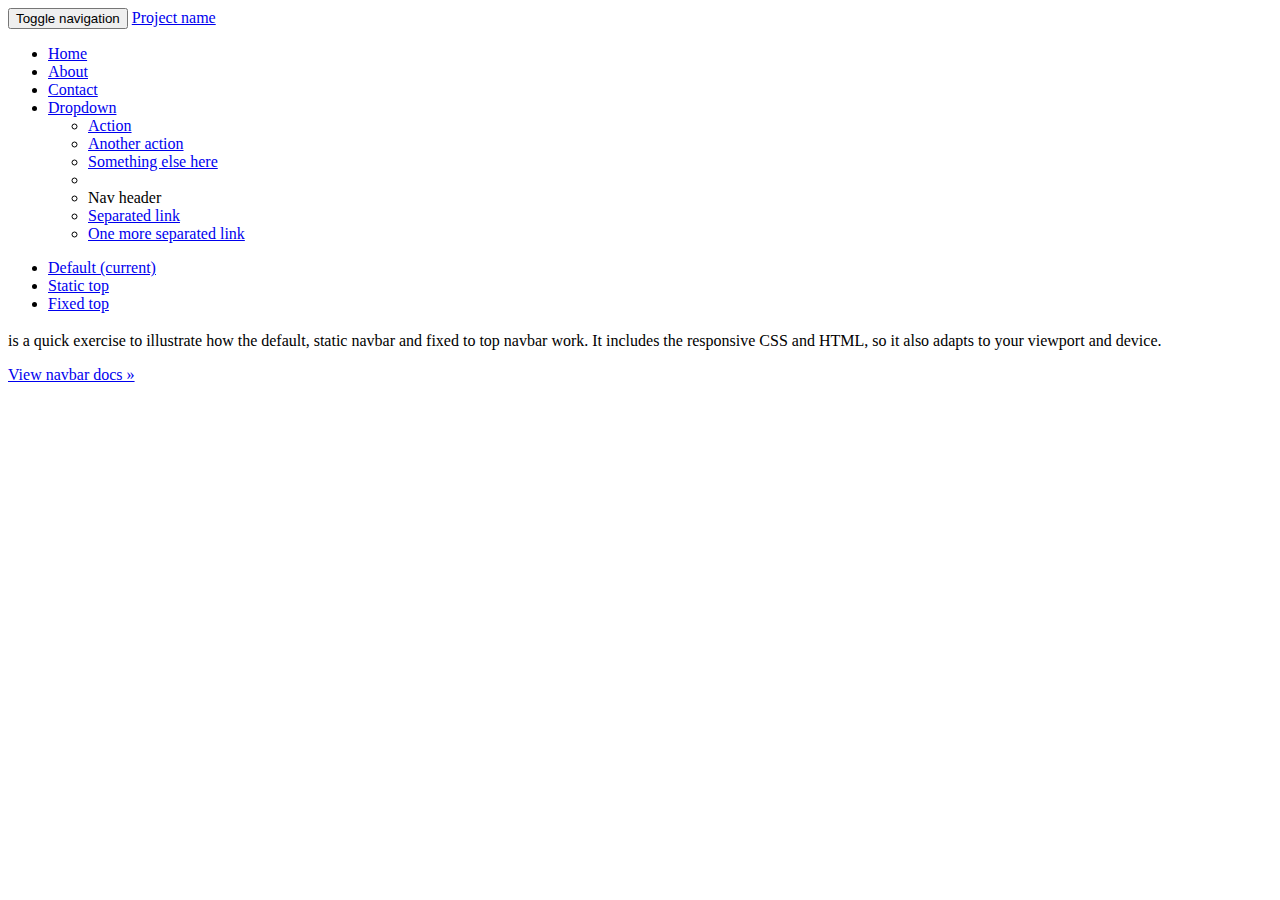
==== src/main/resources/templates/index.html @ 15e6905f "#6: Implementing Spring Boot with Bootstrap. Raw State." ====
<!DOCTYPE html>
<html lang="en" xmlns="http://www.w3.org/1999/xhtml" xmlns:th="http://www.thymeleaf.org">
<head>
    <meta charset="utf-8">
    <meta http-equiv="X-UA-Compatible" content="IE=edge"/>
    <meta name="viewport" content="width=device-width, initial-scale=1"/>
    <!-- The above 3 meta tags *must* come first in the head; any other head content must come *after* these tags -->
    <meta name="description" content="">
    <meta name="author" content="">
    <link rel="icon" href="../../favicon.ico"/>

    <title>Navbar Template for Bootstrap</title>

    <!-- Bootstrap core CSS -->
    <link href="/css/bootstrap.css" rel="stylesheet" th:href="@{/css/bootstrap.css}"/>
</head>
<body>
<div class="container">
    <!-- Static navbar -->
    <nav class="navbar navbar-default">
        <div class="container-fluid">
            <div class="navbar-header">
                <button type="button" class="navbar-toggle collapsed" data-toggle="collapse" data-target="#navbar"
                        aria-expanded="false" aria-controls="navbar">
                    <span class="sr-only">Toggle navigation</span>
                    <span class="icon-bar"></span>
                    <span class="icon-bar"></span>
                    <span class="icon-bar"></span>
                </button>
                <a class="navbar-brand" href="#" th:text="${username}">Project name</a>
            </div>
            <div id="navbar" class="navbar-collapse collapse">
                <ul class="nav navbar-nav">
                    <li class="active"><a href="#">Home</a></li>
                    <li><a href="#">About</a></li>
                    <li><a href="#">Contact</a></li>
                    <li class="dropdown">
                        <a href="#" class="dropdown-toggle" data-toggle="dropdown" role="button" aria-haspopup="true"
                           aria-expanded="false">Dropdown <span class="caret"></span></a>
                        <ul class="dropdown-menu">
                            <li><a href="#">Action</a></li>
                            <li><a href="#">Another action</a></li>
                            <li><a href="#">Something else here</a></li>
                            <li role="separator" class="divider"></li>
                            <li class="dropdown-header">Nav header</li>
                            <li><a href="#">Separated link</a></li>
                            <li><a href="#">One more separated link</a></li>
                        </ul>
                    </li>
                </ul>
                <ul class="nav navbar-nav navbar-right">
                    <li class="active"><a href="./">Default <span class="sr-only">(current)</span></a></li>
                    <li><a href="#">Static top</a></li>
                    <li><a href="#/">Fixed top</a></li>
                </ul>
            </div><!--/.nav-collapse -->
        </div><!--/.container-fluid -->
    </nav>
    <!-- Main component for a primary marketing message or call to action -->
    <div class="jumbotron">
        <!--Usage of models we wrote in WepAppController th:text="'Welcome to basic Bootstrap with Spring Boot created by ' + ${username} -->
        <h3 th:text="'Welcome to basic Bootstrap with Spring Boot created by ' + ${username}"></h3>
        <p th:text="'This date example  ' + ${#dates.format(datetime, 'dd MMM yyyy HH:mm')}"></p>
        <p> is a quick exercise to illustrate how the default, static navbar and fixed to top navbar work.
            It includes the responsive CSS and HTML, so it also adapts to your viewport and device.</p>
        <p>
            <a class="btn btn-lg btn-primary" href="#" role="button">View navbar docs &raquo;</a>
        </p>
    </div>
</div> <!-- /container -->
<!-- Bootstrap core JavaScript
================================================== -->
<!-- Placed at the end of the document so the pages load faster -->
<script src="https://ajax.googleapis.com/ajax/libs/jquery/1.12.4/jquery.min.js"></script>
<script src="/static/js/bootstrap.js" th:href="@{/js/bootstrap.js}"></script>
<!-- IE10 viewport hack for Surface/desktop Windows 8 bug -->
</body>
</html>
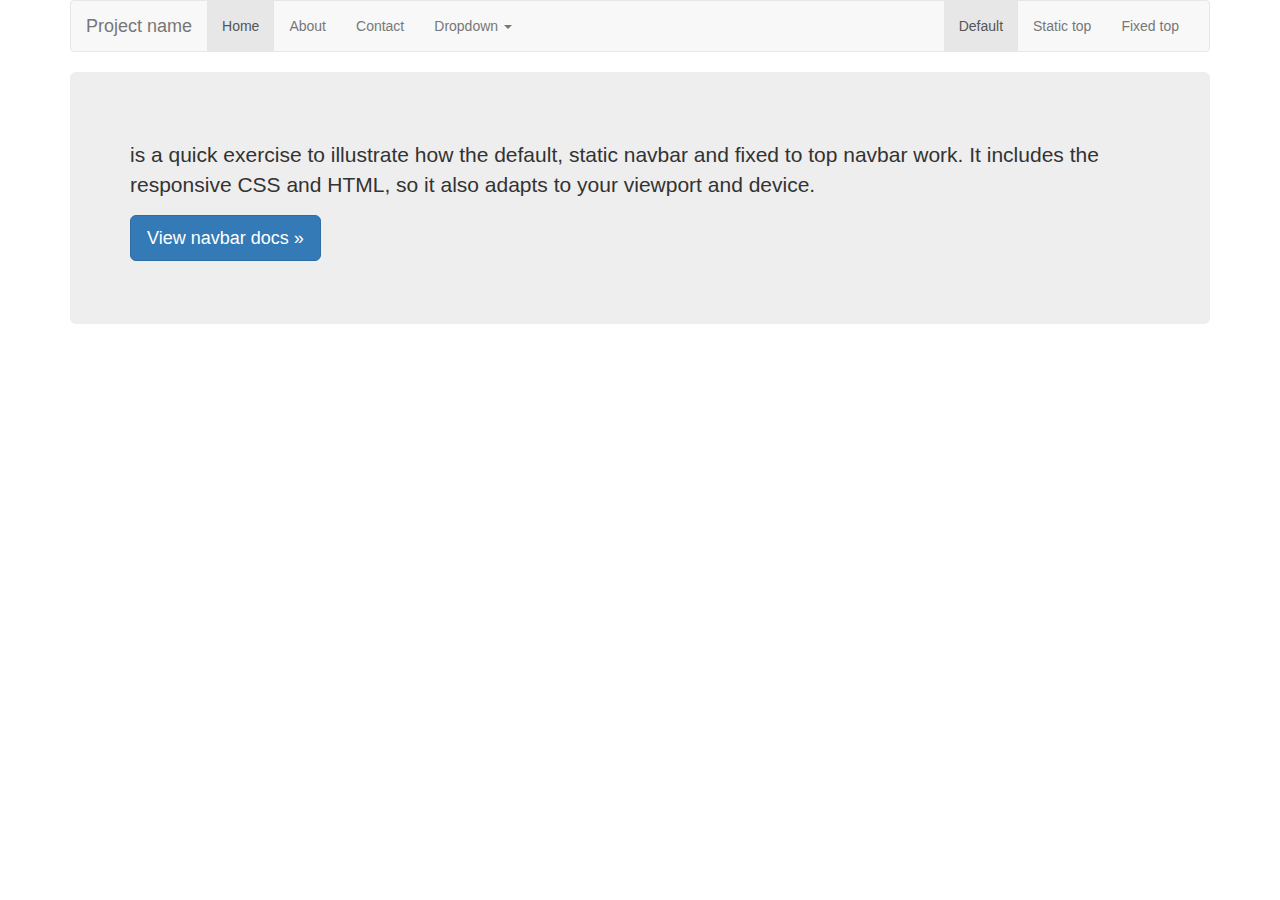
==== commit 2bdb2738: "#5: Basic logging" ====
--- a/src/main/resources/templates/index.html
+++ b/src/main/resources/templates/index.html
@@ -12,7 +12,7 @@
     <title>Navbar Template for Bootstrap</title>
 
     <!-- Bootstrap core CSS -->
-    <link href="/css/bootstrap.css" rel="stylesheet" th:href="@{/css/bootstrap.css}"/>
+    <link href="../static/css/bootstrap.css" rel="stylesheet" th:href="@{/css/bootstrap.css}"/>
 </head>
 <body>
 <div class="container">
@@ -72,7 +72,7 @@
 ================================================== -->
 <!-- Placed at the end of the document so the pages load faster -->
 <script src="https://ajax.googleapis.com/ajax/libs/jquery/1.12.4/jquery.min.js"></script>
-<script src="/static/js/bootstrap.js" th:href="@{/js/bootstrap.js}"></script>
+<script src="../static/js/bootstrap.js" th:href="@{/js/bootstrap.js}"></script>
 <!-- IE10 viewport hack for Surface/desktop Windows 8 bug -->
 </body>
 </html>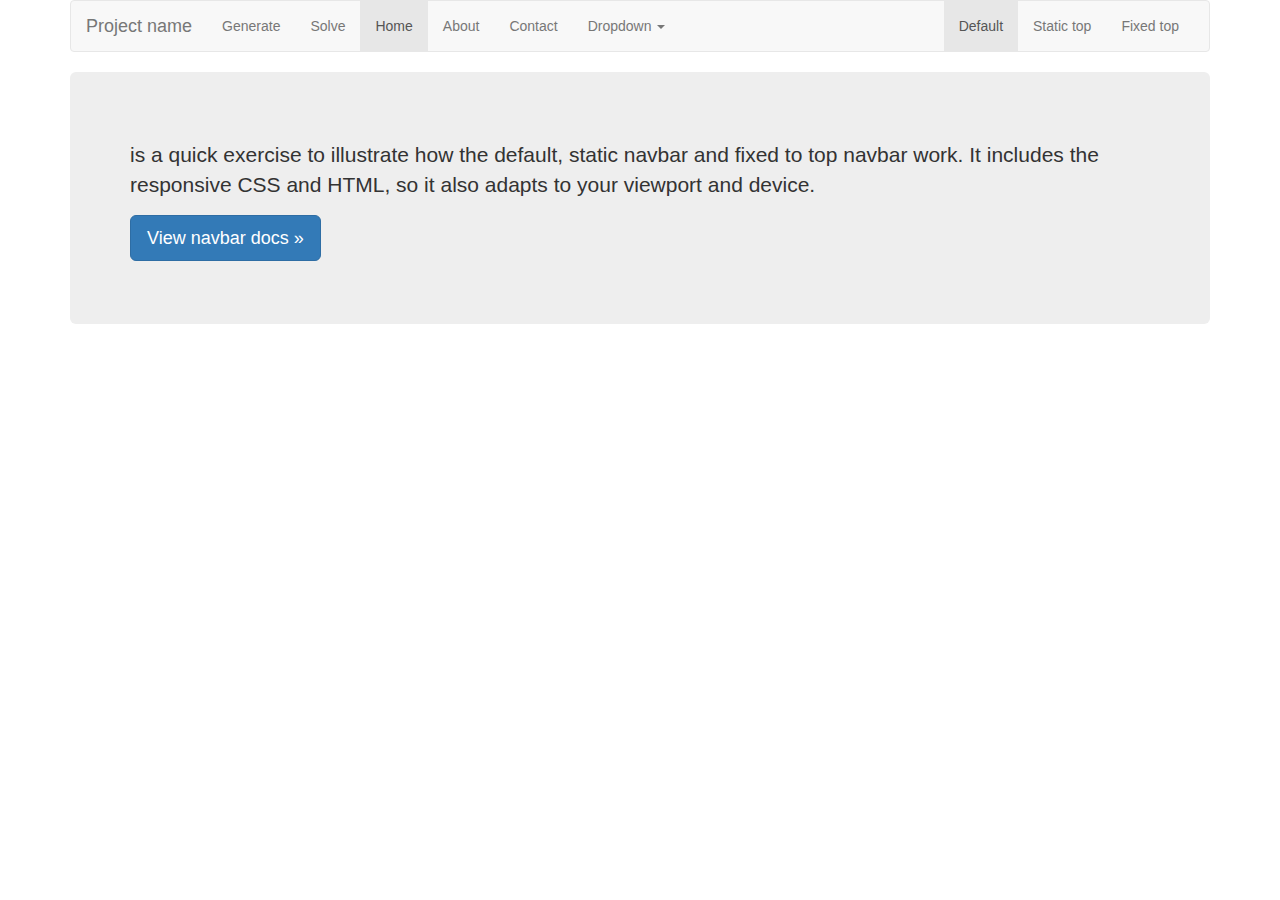
==== commit bcc6cdbe: "#7: Bootstrap & Thymeleaf preparations" ====
--- a/src/main/resources/templates/index.html
+++ b/src/main/resources/templates/index.html
@@ -27,12 +27,14 @@
                     <span class="icon-bar"></span>
                     <span class="icon-bar"></span>
                 </button>
-                <a class="navbar-brand" href="#" th:text="${username}">Project name</a>
+                <a class="navbar-brand" href="#" th:text="${appName}">Project name</a>
             </div>
             <div id="navbar" class="navbar-collapse collapse">
                 <ul class="nav navbar-nav">
-                    <li class="active"><a href="#">Home</a></li>
-                    <li><a href="#">About</a></li>
+                    <li><a href="/generate">Generate</a></li>
+                    <li><a href="/solve">Solve</a></li>
+                    <li class="active"><a href="/">Home</a></li>
+                    <li><a href="/about">About</a></li>
                     <li><a href="#">Contact</a></li>
                     <li class="dropdown">
                         <a href="#" class="dropdown-toggle" data-toggle="dropdown" role="button" aria-haspopup="true"
